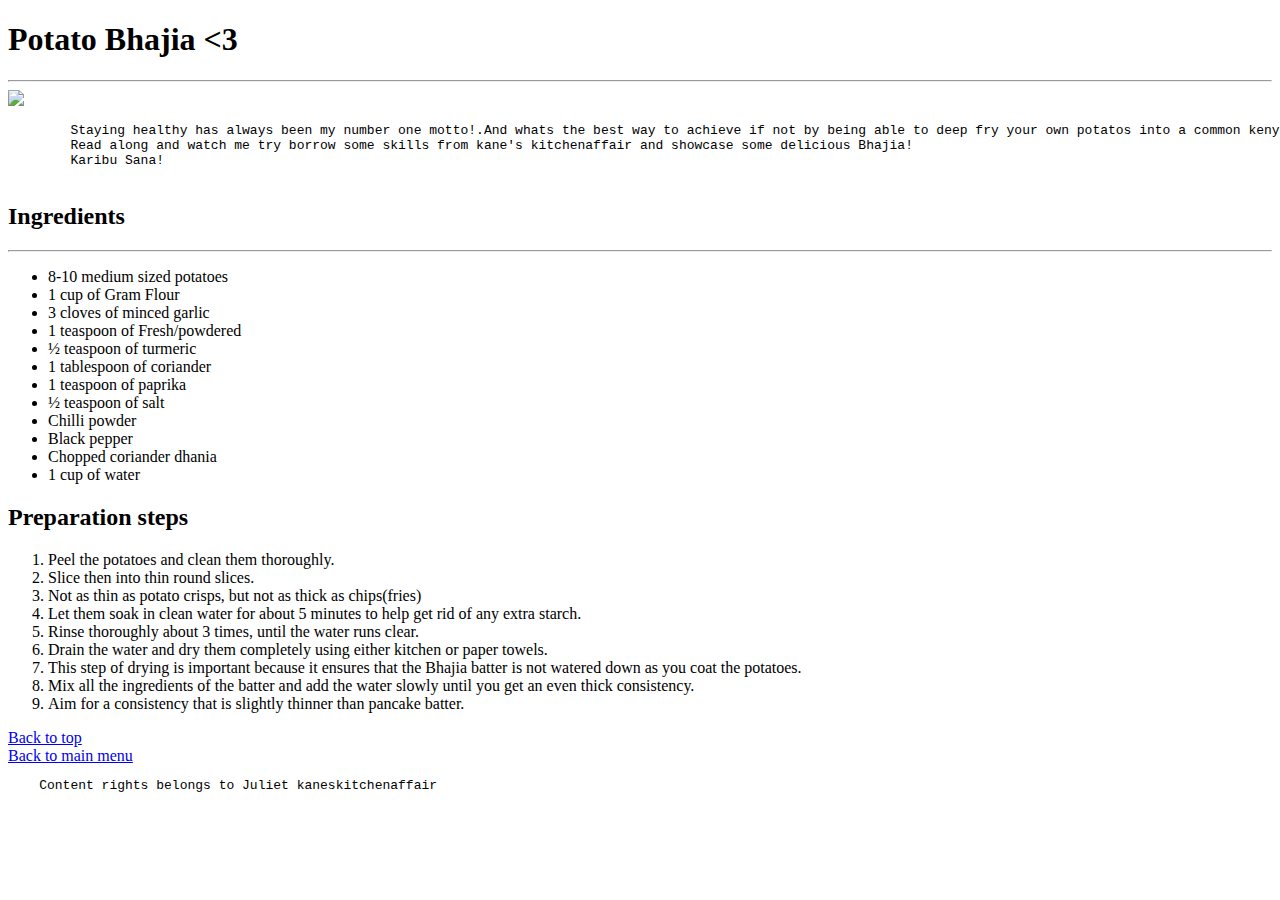
==== recipes/potato_bhajia.html @ eeb50690 "Build Recipe" ====
<!DOCTYPE html>
<html lang="en">

<head>
    <meta charset="UTF-8">
    <meta http-equiv="X-UA-Compatible" content="IE=edge">
    <meta name="viewport" content="width=device-width, initial-scale=1.0">
    <title>Potato Bhajia</title>
</head>

<body>
    <h1 id='header'> Potato Bhajia <3 </h1>
    <hr>
    <img src='https://i0.wp.com/kaneskitchenaffair.com/wp-content/uploads/2020/06/IMG_5107-5-scaled.jpg?resize=1024%2C564&ssl=1' width="640" length=320>
    <pre>
        Staying healthy has always been my number one motto!.And whats the best way to achieve if not by being able to deep fry your own potatos into a common kenyan dish known as bhajia.
        Read along and watch me try borrow some skills from kane's kitchenaffair and showcase some delicious Bhajia!
        Karibu Sana!
    </pre>
    <h2> Ingredients</h2>
    <hr>
    <ul>
        <li>8-10 medium sized potatoes</li>
        <li>1 cup of Gram Flour</li>
        <li>3 cloves of minced garlic</li>
        <li>1 teaspoon of Fresh/powdered</li>
        <li>½ teaspoon of turmeric</li>       <li>1 tablespoon of coriander</li>
        <li>1 teaspoon of paprika</li>      <li>½ teaspoon of salt</li>
        <li>Chilli powder</li>
        <li>Black pepper</li>
        <li>Chopped coriander dhania</li>
        <li>1 cup of water</li>
    </ul>
    <h2>Preparation steps</h2>
    <ol>
        <li>Peel the potatoes and clean them thoroughly.</li>
        <li>Slice then into thin round slices.</li>
        <li>Not as thin as potato crisps, but not as thick as chips(fries)</li>
        <li>Let them soak in clean water for about 5 minutes to help get rid of any extra starch.</li>
        <li>Rinse thoroughly about 3 times, until the water runs clear.</li>
        <li>Drain the water and dry them completely using either kitchen or paper towels.</li>
        <li>This step of drying is important because it ensures that the Bhajia batter is not watered down as you coat the potatoes.</li>
        <li>Mix all the ingredients of the batter and add the water slowly until you get an even thick consistency.</li>
        <li>Aim for a consistency that is slightly thinner than pancake batter.</li>
    </ol>

<a href='#header'>Back to top</a>
<br>
<a href='../index.html'>Back to main menu</a>

<pre>
    Content rights belongs to Juliet kaneskitchenaffair
    
</pre>
</body>

</html>
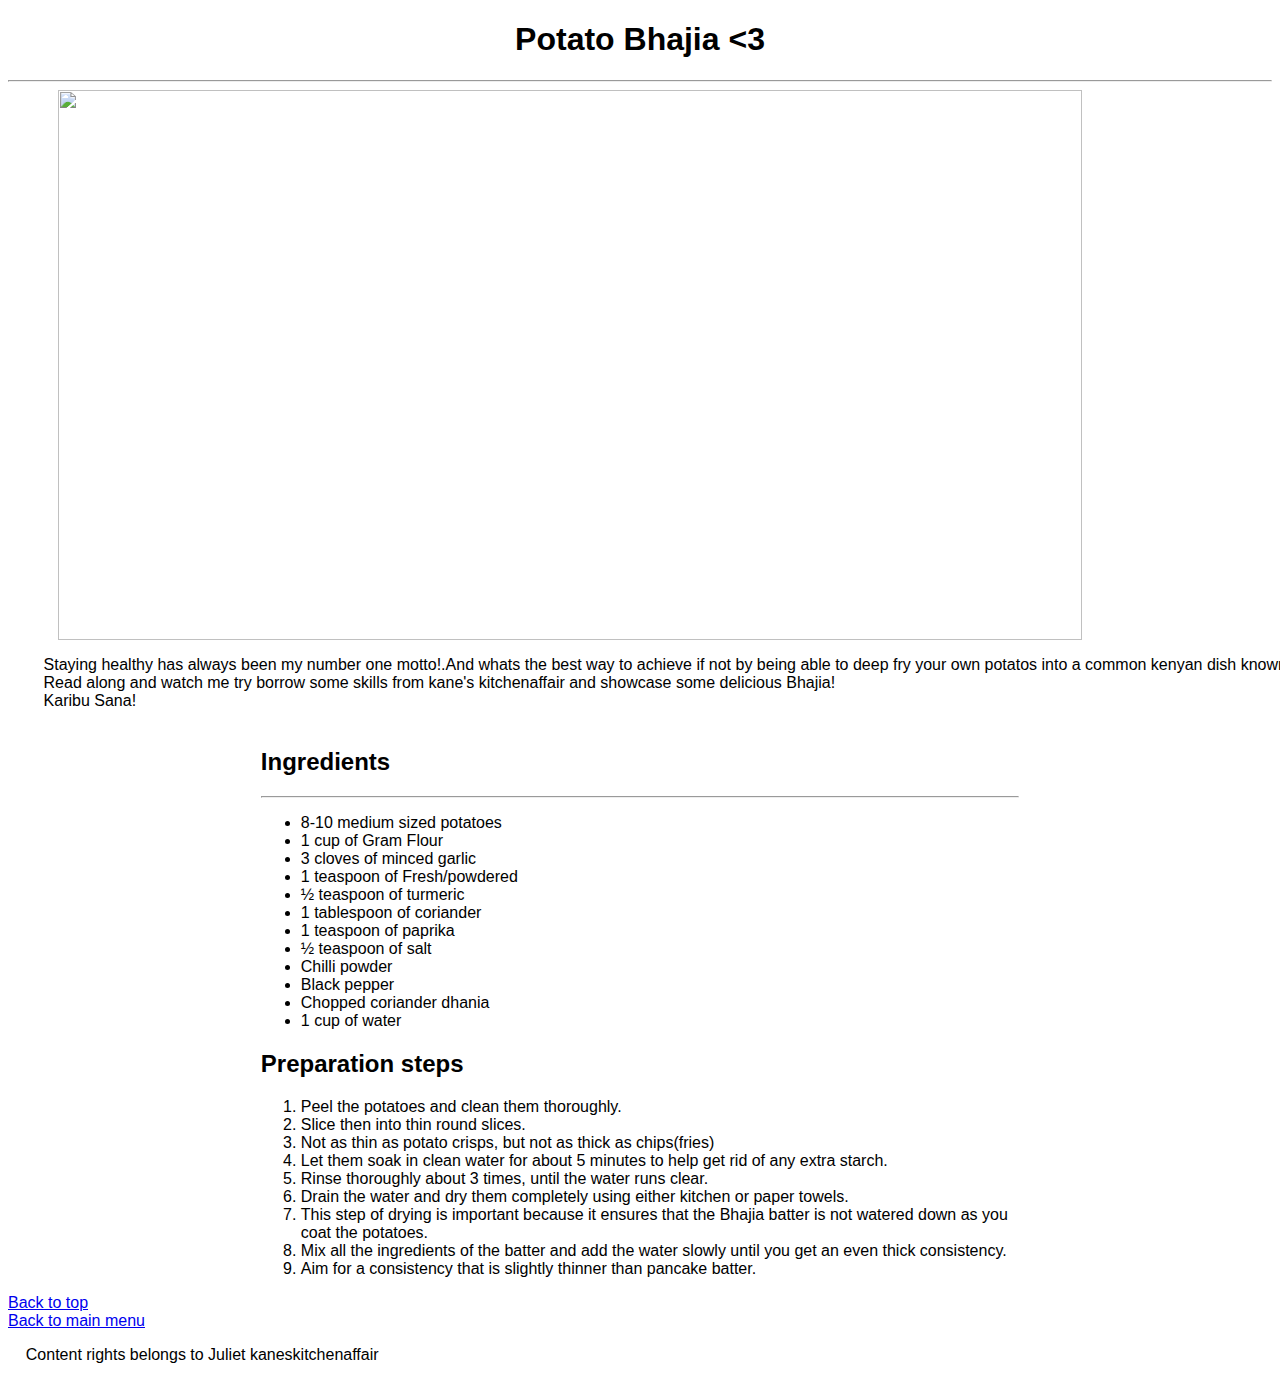
==== commit 5394fd74: "Add css styles to change the page layout" ====
--- a/recipes/potato_bhajia.html
+++ b/recipes/potato_bhajia.html
@@ -5,18 +5,20 @@
     <meta charset="UTF-8">
     <meta http-equiv="X-UA-Compatible" content="IE=edge">
     <meta name="viewport" content="width=device-width, initial-scale=1.0">
+    <link rel="stylesheet" href="../styles.css">
     <title>Potato Bhajia</title>
 </head>
 
 <body>
     <h1 id='header'> Potato Bhajia <3 </h1>
     <hr>
-    <img src='https://i0.wp.com/kaneskitchenaffair.com/wp-content/uploads/2020/06/IMG_5107-5-scaled.jpg?resize=1024%2C564&ssl=1' width="640" length=320>
+    <img class="cooking-image" src='https://i0.wp.com/kaneskitchenaffair.com/wp-content/uploads/2020/06/IMG_5107-5-scaled.jpg?resize=1024%2C564&ssl=1' width="640" length=320>
     <pre>
         Staying healthy has always been my number one motto!.And whats the best way to achieve if not by being able to deep fry your own potatos into a common kenyan dish known as bhajia.
         Read along and watch me try borrow some skills from kane's kitchenaffair and showcase some delicious Bhajia!
         Karibu Sana!
     </pre>
+    <div class="container">
     <h2> Ingredients</h2>
     <hr>
     <ul>
@@ -43,6 +45,7 @@
         <li>Mix all the ingredients of the batter and add the water slowly until you get an even thick consistency.</li>
         <li>Aim for a consistency that is slightly thinner than pancake batter.</li>
     </ol>
+    </div>
 
 <a href='#header'>Back to top</a>
 <br>
--- a/styles.css
+++ b/styles.css
@@ -0,0 +1,20 @@
+
+*{
+    font-family: Verdana, Geneva, Tahoma, sans-serif;
+}
+
+#header{
+    text-align: center;
+}
+
+.landing-image, .cooking-image{
+    height: 550px;
+    width: 90%;
+    display: block;
+    margin-left: 50px;
+}
+
+
+.container{
+    margin: 0 20%;
+}